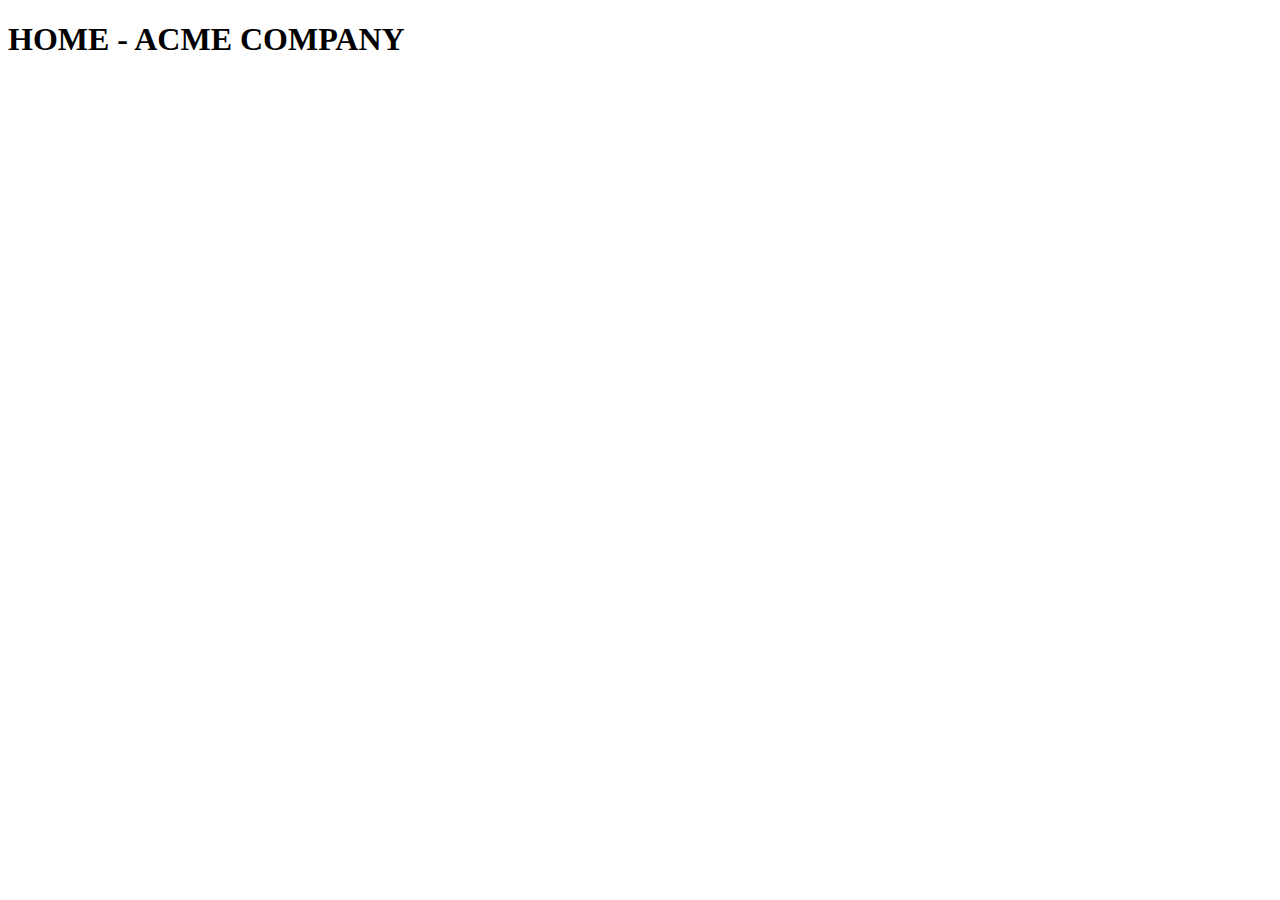
==== index.html @ a8042a0f "add index" ====
<!DOCTYPE html>
<html lang="en">
<head>
    <meta charset="UTF-8">
    <meta http-equiv="X-UA-Compatible" content="IE=edge">
    <meta name="viewport" content="width=device-width, initial-scale=1.0">
    <title>ACME COMPANY</title>
</head>
<body>
    <h1>HOME - ACME COMPANY</h1>
</body>
</html>
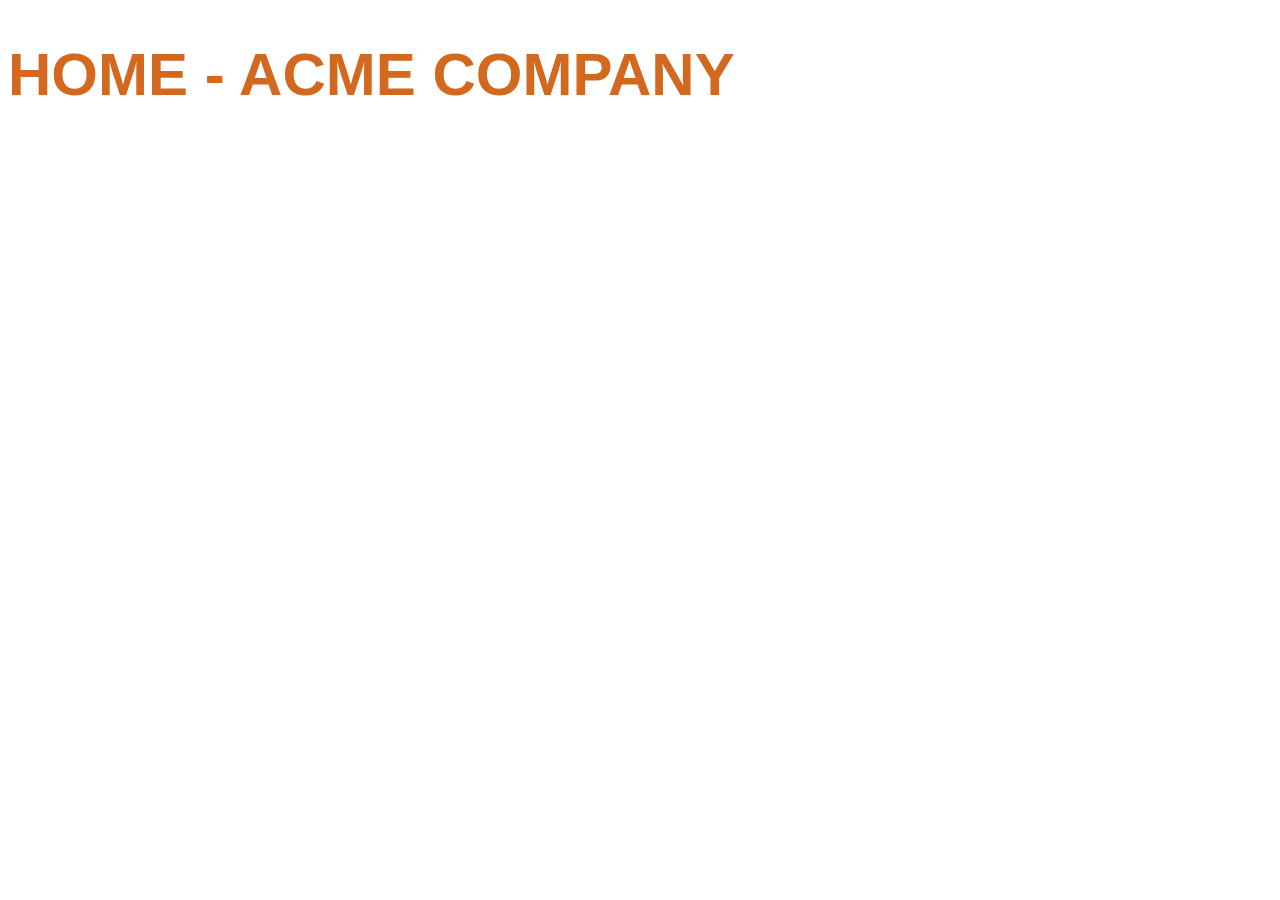
==== commit 3b339fe9: "change 1" ====
--- a/index.html
+++ b/index.html
@@ -5,6 +5,7 @@
     <meta http-equiv="X-UA-Compatible" content="IE=edge">
     <meta name="viewport" content="width=device-width, initial-scale=1.0">
     <title>ACME COMPANY</title>
+    <link rel="stylesheet" href="css/style.css">
 </head>
 <body>
     <h1>HOME - ACME COMPANY</h1>
--- a/css/style.css
+++ b/css/style.css
@@ -0,0 +1,5 @@
+h1 {
+    color: chocolate;
+    font-family: sans-serif;
+    font-size: 60px;
+}